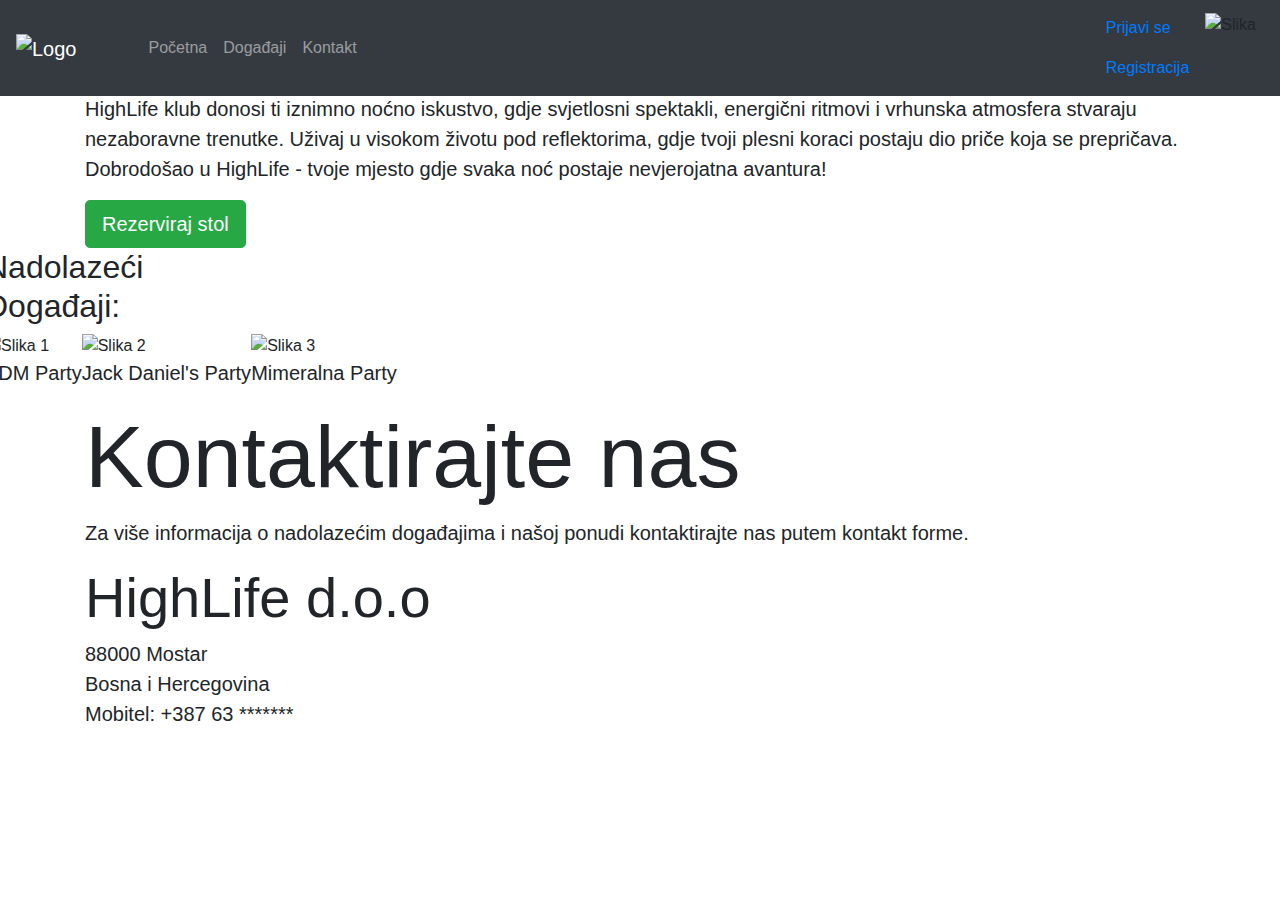
==== src/main/resources/templates/frontpage/index.html @ c04e19d3 "Dodan FrontEnd" ====
<!DOCTYPE html>
<html lang="en"   xmlns:th="http://www.thymeleaf.org">
<head >
    <meta charset="UTF-8">
    <meta name="viewport" content="width=device-width, initial-scale=1.0">
    <link rel="stylesheet" href="https://maxcdn.bootstrapcdn.com/bootstrap/4.0.0/css/bootstrap.min.css">
    <title>Navbar sa Bootstrapom</title>
    <link th:href="@{Static/css/style.css}" rel="stylesheet" />


 
</head>
<body>



<!-- Navigacioni meni -->
<nav class="navbar navbar-expand-lg navbar-dark bg-dark fixed-top ">
    <a class="navbar-brand" href="#">
        <img src="Static/images/logo.PNG" alt="Logo" height="70">
    </a>
    <div class="collapse navbar-collapse" id="navbarNav">
        <ul class="navbar-nav ml-5">
            <li class="nav-item">
                <a class="nav-link" href="#početna">Početna</a>
            </li>
            <li class="nav-item">
                <a class="nav-link" href="#događaji">Događaji</a>
            </li>
            <li class="nav-item">
                <a class="nav-link" href="#kontakt">Kontakt</a>
            </li>
        </ul>
    </div>
    <div class="ml-auto d-flex align-items-center">

        <div >

            <a class=" tekst nav-link " href="auth/login"> Prijavi se</a>
            <a class="tekst nav-link" href="auth/register">Registracija</a>

        </div>
        <img src="Static/images/Rectangle 14.png" alt="Slika" height="70" class="mr-2">
    </div>
</nav>

<!-- Prva Sekcija Sekcija -->
<section id="početna" class="image-section">

    <div class="overlay">
        <h2 class="text-center mt-5">HighLife: Gdje svaka noć postaje priča za pamćenje!
        </h2>
    </div>
    <div class="container text-center">
        <p class="lead text-left">
            HighLife klub donosi ti iznimno noćno iskustvo, gdje svjetlosni spektakli,
            energični ritmovi i vrhunska atmosfera stvaraju nezaboravne trenutke. Uživaj u
            visokom životu pod reflektorima, gdje tvoji plesni koraci postaju dio priče koja se prepričava.
            Dobrodošao u HighLife - tvoje mjesto gdje svaka noć postaje nevjerojatna avantura!
        </p>
        <div class="text-left">
            <a href="rezervacija.html" class="btn btn-success btn-lg">
                Rezerviraj stol
            </a>
        </div>
    </div>




</section>

<!-- Druga Sekcija -->


<section id="događaji" class="image-container">
    <div class="row">
        <h2>
            Nadolazeći <br> Događaji:
        </h2>
    </div>
    <div class="row">
        <div>
            <img src="Static/images/Rectangle 21.png" alt="Slika 1">
            <p class="lead" onclick="window.location.href='rezervacija';" style="cursor: pointer;">EDM Party</p>
        </div>
        <div>
            <img src="Static/images/Rectangle 22.png" alt="Slika 2">
            <p class="lead"  onclick="window.location.href='rezervacija.html';" style="cursor: pointer;">Jack Daniel's Party</p>
        </div>
        <div>
            <img src="Static/images/Rectangle%2023.png" alt="Slika 3">
            <p class="lead"  onclick="window.location.href='rezervacija.html';" style="cursor: pointer;">Mimeralna Party</p>
        </div>
    </div>
</section>

<!-- Treća sekcija -->


<section id="kontakt" class="contact-section">
    <div class="container">
        <h2 class="display-2">Kontaktirajte nas</h2>
        <p class="lead">Za više informacija o nadolazećim događajima i našoj ponudi kontaktirajte nas putem kontakt forme.</p>
        <h3 class="display-4">HighLife d.o.o</h3>
        <p class="lead">
            88000 Mostar<br>
            Bosna i Hercegovina<br>
            Mobitel: +387 63 *******
        </p>
    </div>
</section>

<script src="https://code.jquery.com/jquery-3.2.1.slim.min.js"></script>
<script src="https://cdnjs.cloudflare.com/ajax/libs/popper.js/1.12.9/umd/popper.min.js"></script>
<script src="https://maxcdn.bootstrapcdn.com/bootstrap/4.0.0/js/bootstrap.min.js"></script>
</body>
</html>
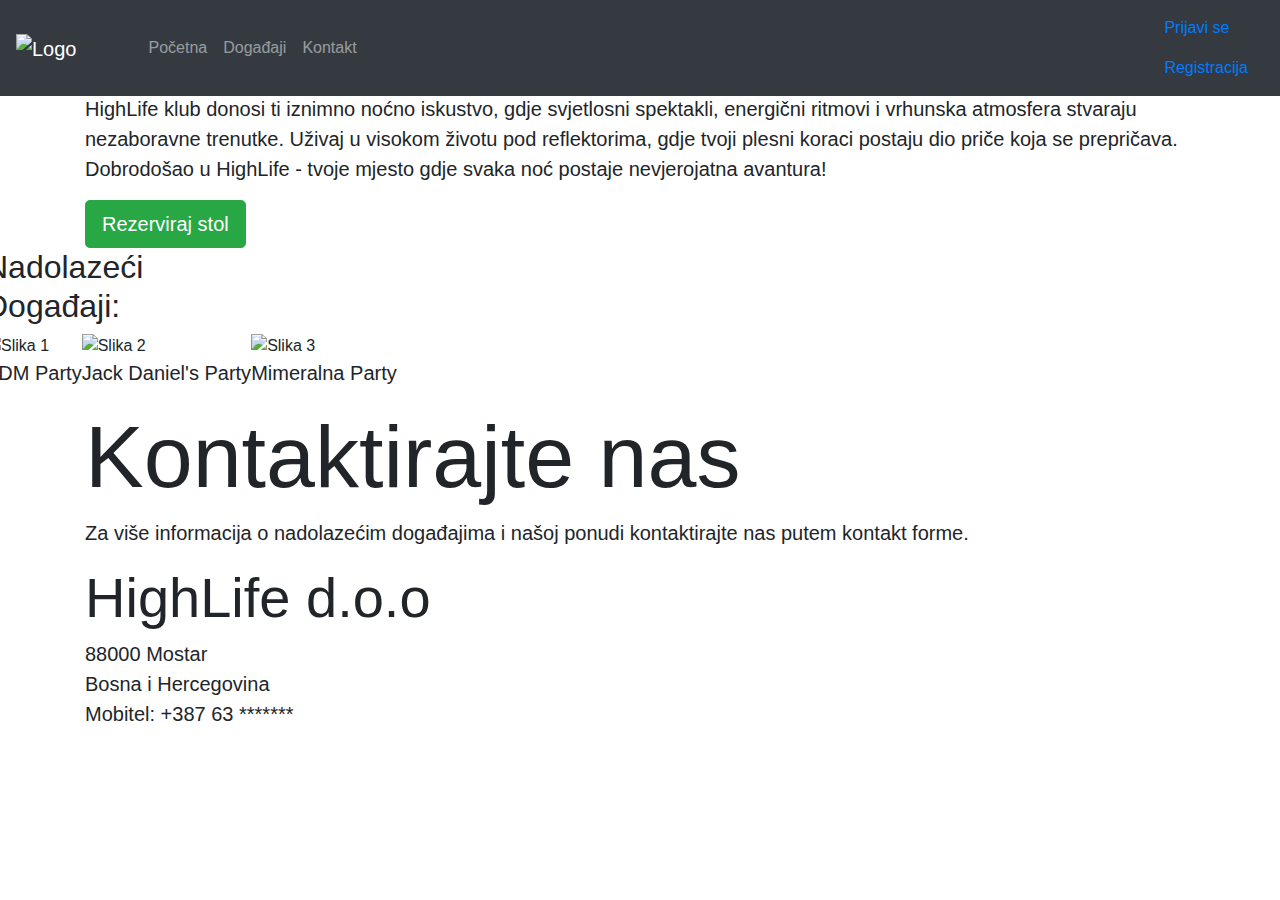
==== commit 142b65e6: "Bug fixes i Logout" ====
--- a/src/main/resources/templates/frontpage/index.html
+++ b/src/main/resources/templates/frontpage/index.html
@@ -4,7 +4,7 @@
     <meta charset="UTF-8">
     <meta name="viewport" content="width=device-width, initial-scale=1.0">
     <link rel="stylesheet" href="https://maxcdn.bootstrapcdn.com/bootstrap/4.0.0/css/bootstrap.min.css">
-    <title>Navbar sa Bootstrapom</title>
+    <title>Početna</title>
     <link th:href="@{Static/css/style.css}" rel="stylesheet" />
 
 
@@ -40,7 +40,7 @@
             <a class="tekst nav-link" href="auth/register">Registracija</a>
 
         </div>
-        <img src="Static/images/Rectangle 14.png" alt="Slika" height="70" class="mr-2">
+        <!--<img src="Static/images/Rectangle 14.png" alt="Slika" height="70" class="mr-2">-->
     </div>
 </nav>
 
@@ -59,7 +59,7 @@
             Dobrodošao u HighLife - tvoje mjesto gdje svaka noć postaje nevjerojatna avantura!
         </p>
         <div class="text-left">
-            <a href="rezervacija.html" class="btn btn-success btn-lg">
+            <a href="/user/dashboard" class="btn btn-success btn-lg">
                 Rezerviraj stol
             </a>
         </div>
@@ -82,15 +82,15 @@
     <div class="row">
         <div>
             <img src="Static/images/Rectangle 21.png" alt="Slika 1">
-            <p class="lead" onclick="window.location.href='rezervacija';" style="cursor: pointer;">EDM Party</p>
+            <p class="lead" onclick="window.location.href='/user/dashboard';" style="cursor: pointer;">EDM Party</p>
         </div>
         <div>
             <img src="Static/images/Rectangle 22.png" alt="Slika 2">
-            <p class="lead"  onclick="window.location.href='rezervacija.html';" style="cursor: pointer;">Jack Daniel's Party</p>
+            <p class="lead"  onclick="window.location.href='/user/dashboard';" style="cursor: pointer;">Jack Daniel's Party</p>
         </div>
         <div>
             <img src="Static/images/Rectangle%2023.png" alt="Slika 3">
-            <p class="lead"  onclick="window.location.href='rezervacija.html';" style="cursor: pointer;">Mimeralna Party</p>
+            <p class="lead"  onclick="window.location.href='/user/dashboard';" style="cursor: pointer;">Mimeralna Party</p>
         </div>
     </div>
 </section>
